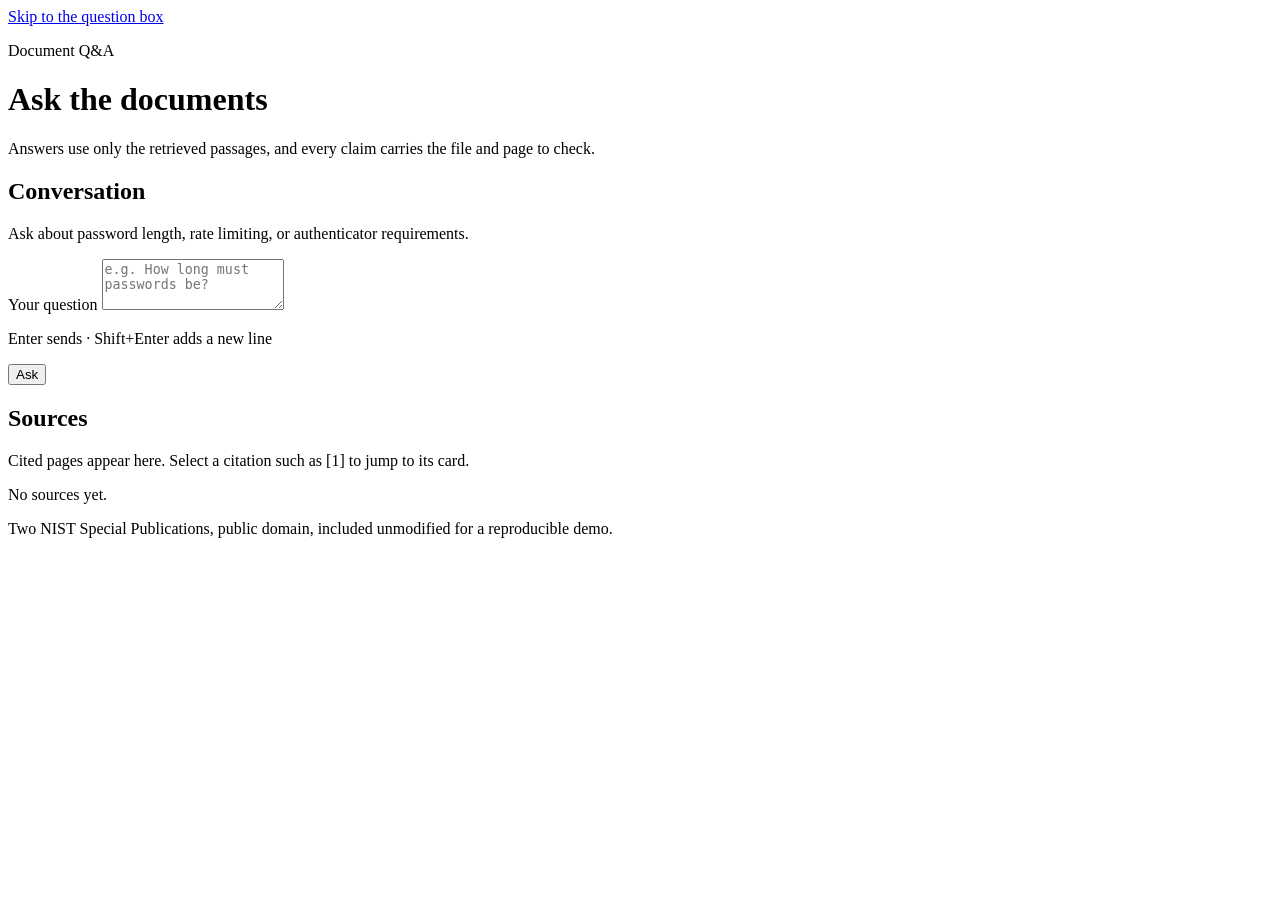
==== web/index.html @ 96e0442d "feat: chat API, rate limiting and web UI Co-Authored-By: Claude Code <noreply@anthropic.com>" ====
<!doctype html>
<html lang="en">
<head>
  <meta charset="utf-8">
  <meta name="viewport" content="width=device-width, initial-scale=1">
  <title>Ask the documents</title>
  <meta name="description" content="Cited answers from a small public-domain corpus of NIST digital identity guidelines.">
  <link rel="stylesheet" href="/static/styles.css">
</head>
<body>
  <a class="skip-link" href="#question">Skip to the question box</a>

  <header class="masthead">
    <p class="eyebrow">Document Q&amp;A</p>
    <h1>Ask the documents</h1>
    <p class="lede">Answers use only the retrieved passages, and every claim carries the file and page to check.</p>
  </header>

  <main class="workspace">
    <section class="chat-pane" aria-labelledby="chat-heading">
      <h2 id="chat-heading" class="pane-title">Conversation</h2>

      <div id="transcript" class="transcript" role="log" aria-live="polite" aria-relevant="additions">
        <p class="empty-state" id="empty-state">Ask about password length, rate limiting, or authenticator requirements.</p>
      </div>

      <form id="ask-form" class="composer" novalidate>
        <label class="field-label" for="question">Your question</label>
        <textarea id="question" name="question" rows="3" maxlength="500"
                  placeholder="e.g. How long must passwords be?"
                  autocomplete="off" spellcheck="true" required></textarea>
        <div class="composer-row">
          <p id="status" class="status" role="status" aria-live="polite">Enter sends &middot; Shift+Enter adds a new line</p>
          <button id="send" class="send" type="submit">Ask</button>
        </div>
      </form>
    </section>

    <aside class="sources-pane" aria-labelledby="sources-heading">
      <h2 id="sources-heading" class="pane-title">Sources</h2>
      <p class="pane-hint">Cited pages appear here. Select a citation such as <span class="marker-sample">[1]</span> to jump to its card.</p>
      <div id="sources" class="sources">
        <p class="empty-state muted" id="sources-empty">No sources yet.</p>
      </div>
    </aside>
  </main>

  <footer class="footnote">
    <p>Two NIST Special Publications, public domain, included unmodified for a reproducible demo.</p>
  </footer>

  <script src="/static/app.js" defer></script>
</body>
</html>
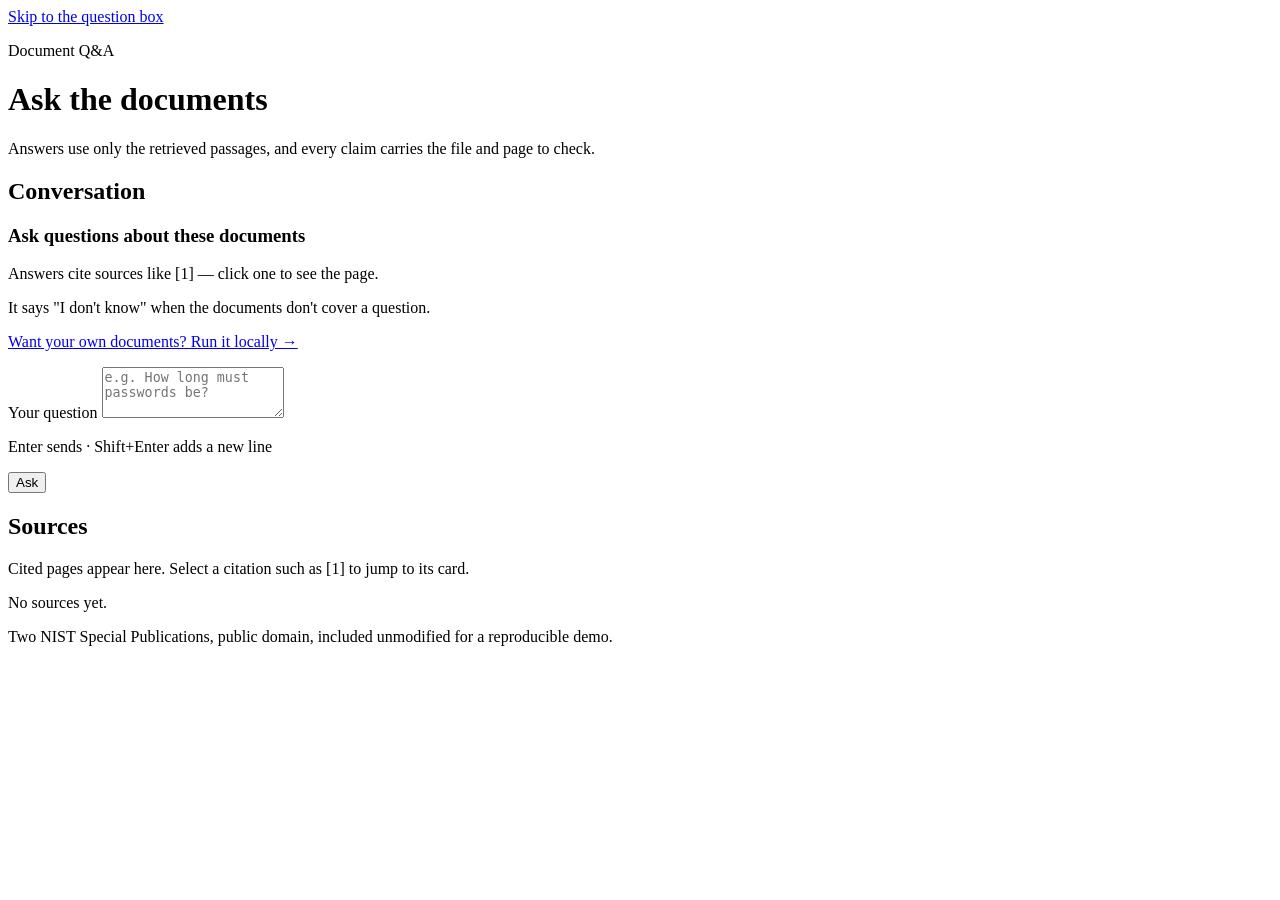
==== commit 1eec1ac7: "feat: "how to use this demo" panel with documents and example questions Visitors to the public demo " ====
--- a/web/index.html
+++ b/web/index.html
@@ -21,7 +21,15 @@
       <h2 id="chat-heading" class="pane-title">Conversation</h2>
 
       <div id="transcript" class="transcript" role="log" aria-live="polite" aria-relevant="additions">
-        <p class="empty-state" id="empty-state">Ask about password length, rate limiting, or authenticator requirements.</p>
+        <section class="how-to" id="how-to" aria-labelledby="how-to-heading">
+          <h3 id="how-to-heading" class="how-to-title">Ask questions about these documents</h3>
+          <ul id="document-list" class="document-list"></ul>
+          <p id="how-to-fallback" class="how-to-fallback" hidden>Ask a question about the documents in this demo.</p>
+          <div id="example-chips" class="example-chips"></div>
+          <p class="how-to-hint">Answers cite sources like <span class="marker-sample">[1]</span> — click one to see the page.</p>
+          <p class="how-to-hint">It says "I don't know" when the documents don't cover a question.</p>
+          <p class="how-to-run"><a href="https://github.com/willowvibe/rag-docs-chatbot#quick-start" target="_blank" rel="noopener">Want your own documents? Run it locally →</a></p>
+        </section>
       </div>
 
       <form id="ask-form" class="composer" novalidate>
@@ -29,6 +37,7 @@
         <textarea id="question" name="question" rows="3" maxlength="500"
                   placeholder="e.g. How long must passwords be?"
                   autocomplete="off" spellcheck="true" required></textarea>
+        <p id="quota" class="quota" aria-live="polite" hidden></p>
         <div class="composer-row">
           <p id="status" class="status" role="status" aria-live="polite">Enter sends &middot; Shift+Enter adds a new line</p>
           <button id="send" class="send" type="submit">Ask</button>
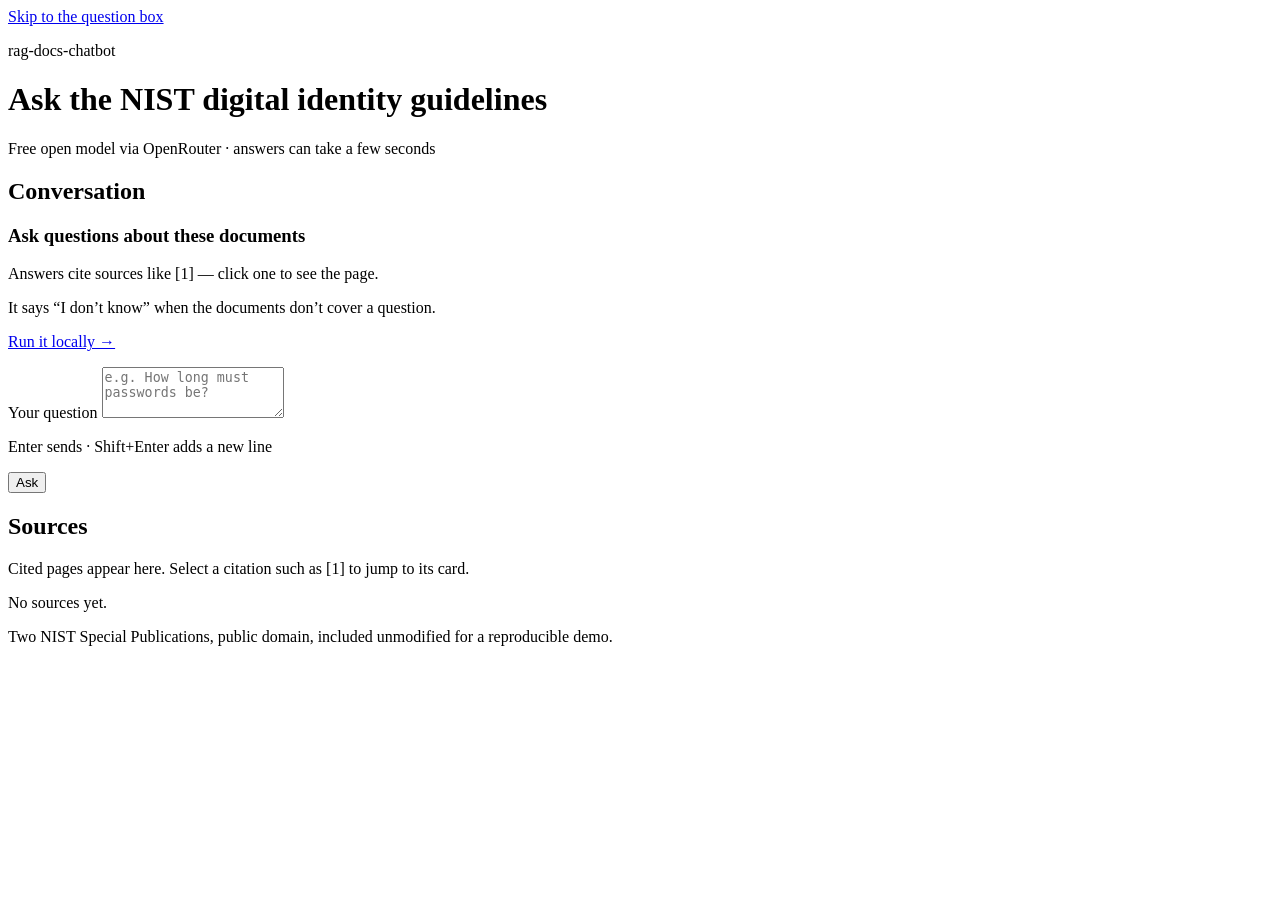
==== commit 489906ce: "feat: redesign the demo app and Pages site ("an annotated standards document") Replaces the generic " ====
--- a/web/index.html
+++ b/web/index.html
@@ -3,22 +3,27 @@
 <head>
   <meta charset="utf-8">
   <meta name="viewport" content="width=device-width, initial-scale=1">
-  <title>Ask the documents</title>
+  <title>Ask the NIST identity guidelines · rag-docs-chatbot</title>
   <meta name="description" content="Cited answers from a small public-domain corpus of NIST digital identity guidelines.">
+  <link rel="stylesheet" href="https://fonts.googleapis.com/css2?family=IBM+Plex+Mono:wght@400;500&family=IBM+Plex+Sans+Condensed:wght@600&family=IBM+Plex+Sans:wght@400;500;600&family=Source+Serif+4:ital,opsz,wght@0,8..60,400;0,8..60,600;1,8..60,400&display=swap">
   <link rel="stylesheet" href="/static/styles.css">
 </head>
 <body>
   <a class="skip-link" href="#question">Skip to the question box</a>
 
-  <header class="masthead">
-    <p class="eyebrow">Document Q&amp;A</p>
-    <h1>Ask the documents</h1>
-    <p class="lede">Answers use only the retrieved passages, and every claim carries the file and page to check.</p>
+  <header class="site-header">
+    <div class="brand">
+      <p class="eyebrow">rag-docs-chatbot</p>
+      <h1>Ask the NIST digital identity guidelines</h1>
+    </div>
+    <p id="powered-by" class="powered-by">Free open model via OpenRouter &middot; answers can take a few seconds</p>
   </header>
 
   <main class="workspace">
-    <section class="chat-pane" aria-labelledby="chat-heading">
-      <h2 id="chat-heading" class="pane-title">Conversation</h2>
+    <section class="card chat-pane" aria-labelledby="chat-heading">
+      <div class="pane-head">
+        <h2 id="chat-heading" class="pane-title">Conversation</h2>
+      </div>
 
       <div id="transcript" class="transcript" role="log" aria-live="polite" aria-relevant="additions">
         <section class="how-to" id="how-to" aria-labelledby="how-to-heading">
@@ -26,9 +31,9 @@
           <ul id="document-list" class="document-list"></ul>
           <p id="how-to-fallback" class="how-to-fallback" hidden>Ask a question about the documents in this demo.</p>
           <div id="example-chips" class="example-chips"></div>
-          <p class="how-to-hint">Answers cite sources like <span class="marker-sample">[1]</span> — click one to see the page.</p>
-          <p class="how-to-hint">It says "I don't know" when the documents don't cover a question.</p>
-          <p class="how-to-run"><a href="https://github.com/willowvibe/rag-docs-chatbot#quick-start" target="_blank" rel="noopener">Want your own documents? Run it locally →</a></p>
+          <p class="how-to-hint">Answers cite sources like <span class="marker-sample">[1]</span> &mdash; click one to see the page.</p>
+          <p class="how-to-hint">It says &ldquo;I don&rsquo;t know&rdquo; when the documents don&rsquo;t cover a question.</p>
+          <p class="how-to-run"><a href="https://github.com/willowvibe/rag-docs-chatbot#quick-start" target="_blank" rel="noopener">Run it locally &rarr;</a></p>
         </section>
       </div>
 
@@ -45,9 +50,11 @@
       </form>
     </section>
 
-    <aside class="sources-pane" aria-labelledby="sources-heading">
-      <h2 id="sources-heading" class="pane-title">Sources</h2>
-      <p class="pane-hint">Cited pages appear here. Select a citation such as <span class="marker-sample">[1]</span> to jump to its card.</p>
+    <aside class="card sources-pane" aria-labelledby="sources-heading">
+      <div class="pane-head">
+        <h2 id="sources-heading" class="pane-title">Sources</h2>
+        <p class="pane-hint">Cited pages appear here. Select a citation such as <span class="marker-sample">[1]</span> to jump to its card.</p>
+      </div>
       <div id="sources" class="sources">
         <p class="empty-state muted" id="sources-empty">No sources yet.</p>
       </div>
